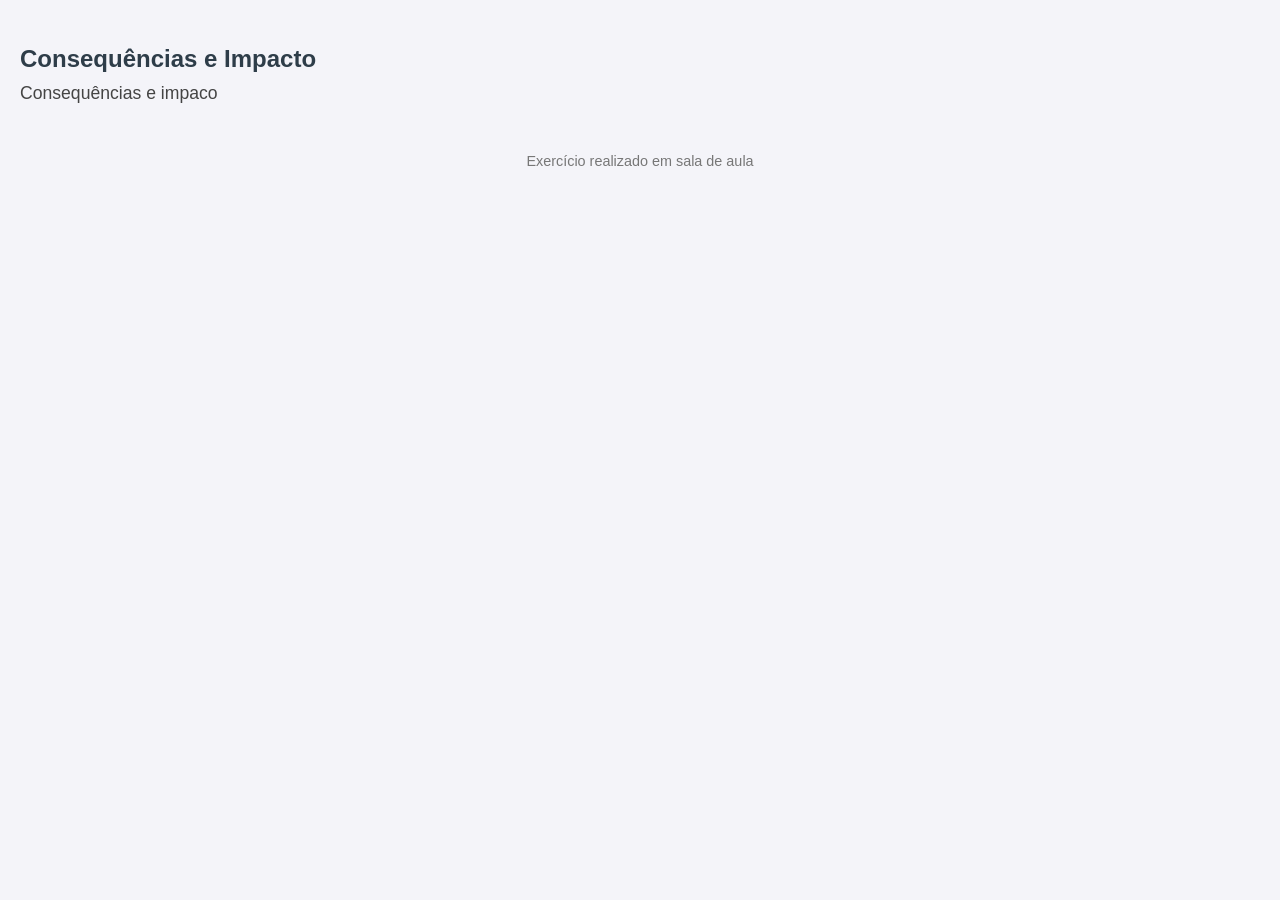
==== consequencias_impactos.html @ d513b5d0 "Add consequencias e impactos" ====
<!DOCTYPE html>
<html lang="pt-br">
<head>
  <meta charset="UTF-8">
  <meta name="viewport" content="width=device-width, initial-scale=1.0">
  <title>História da Segunda Guerra Mundial</title>
  <link rel="stylesheet" type="text/css" href="styles.css"/>
</head>
<body>


     

      <h2>Consequências e Impacto</h2>
      <p class="content">
        Consequências e impaco
      </p>
    </div>

   
    <!-- Rodapé -->
    <div class="footer">
      <p>Exercício realizado em sala de aula</p>
    </div>
  </div>

</body>
</html>
---- styles.css ----
/* Reset de estilos básicos */
    * {
        margin: 0;
        padding: 0;
        box-sizing: border-box;
      }
  
      /* Estilos globais */
      body {
        font-family: Arial, sans-serif;
        background-color: #f4f4f9;
        color: #333;
        line-height: 1.6;
        padding: 20px;
      }
  
      h1 {
        text-align: center;
        color: #2e3d49;
        margin-bottom: 20px;
      }
  
      h2 {
        color: #2e3d49;
        margin-top: 20px;
      }
  
      .container {
        max-width: 1000px;
        margin: 0 auto;
        padding: 20px;
        background-color: #fff;
        box-shadow: 0 4px 8px rgba(0, 0, 0, 0.1);
      }
  
      .section {
        margin-bottom: 20px;
      }
  
      .intro {
        font-size: 1.2em;
        margin-bottom: 20px;
        color: #555;
      }
  
      .content {
        font-size: 1.1em;
        line-height: 1.8;
        color: #444;
      }
  
      .image {
        width: 100%;
        max-width: 600px;
        display: block;
        margin: 20px auto;
      }
      .txt {
        border: #ffff solid 1px;
        padding: 10px;
      }
      table {
        width: 100%;
        margin-top: 30px;
        border-collapse: collapse;
        background-color: #fff;
        box-shadow: 0 4px 8px rgba(0, 0, 0, 0.1);
      }
  
      th, td {
        padding: 10px;
        text-align: left;
        border: 1px solid #ddd;
      }
  
      th {
        background-color: #f2f2f2;
        color: #333;
      }
      ul {
        margin-left: 40px;
      }
      .footer {
        text-align: center;
        font-size: 0.9em;
        color: #777;
        margin-top: 40px;
      }
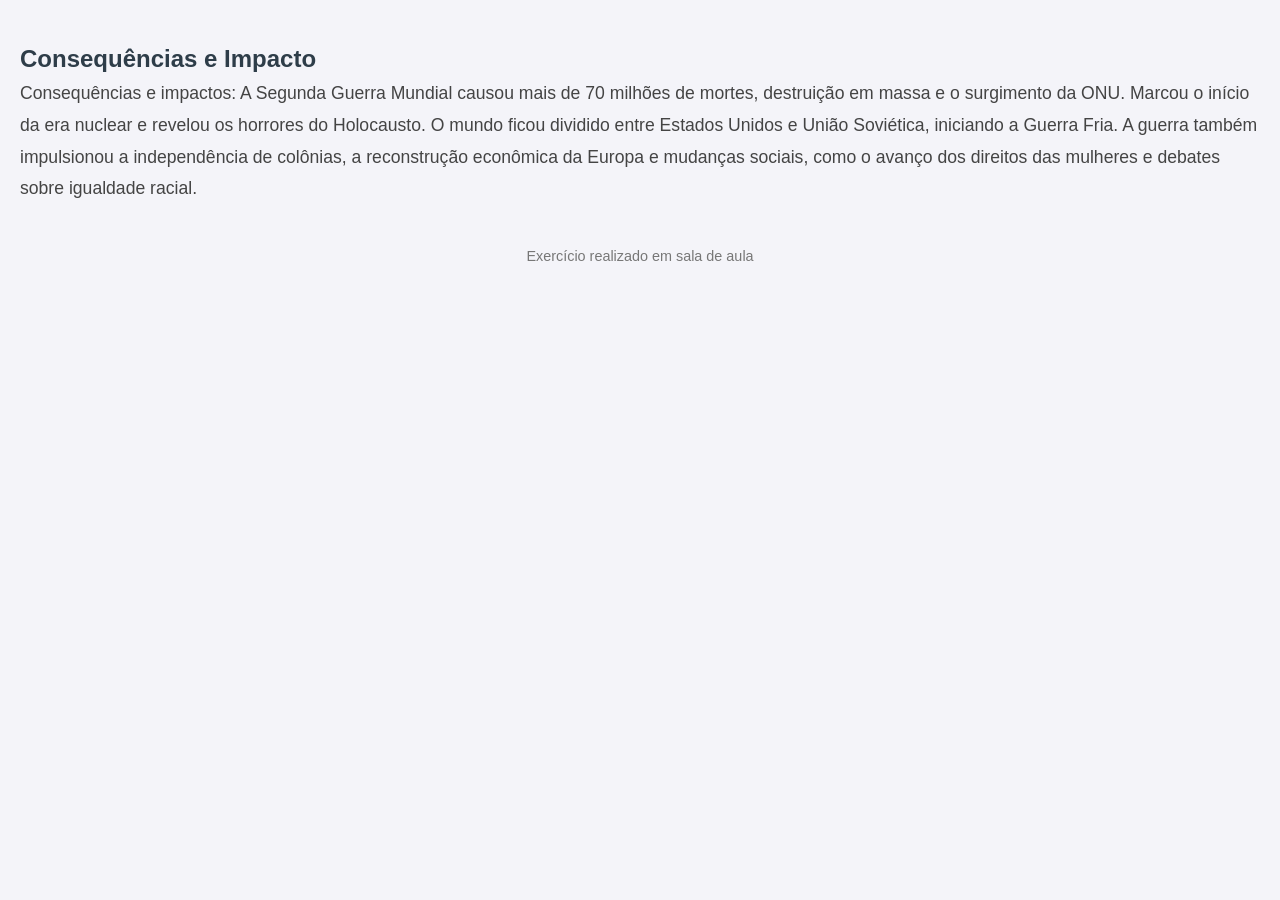
==== commit ab8537d2: "Add texto V1.1.1" ====
--- a/consequencias_impactos.html
+++ b/consequencias_impactos.html
@@ -13,7 +13,7 @@
 
       <h2>Consequências e Impacto</h2>
       <p class="content">
-        Consequências e impaco
+        Consequências e impactos: A Segunda Guerra Mundial causou mais de 70 milhões de mortes, destruição em massa e o surgimento da ONU. Marcou o início da era nuclear e revelou os horrores do Holocausto. O mundo ficou dividido entre Estados Unidos e União Soviética, iniciando a Guerra Fria. A guerra também impulsionou a independência de colônias, a reconstrução econômica da Europa e mudanças sociais, como o avanço dos direitos das mulheres e debates sobre igualdade racial.
       </p>
     </div>
 
